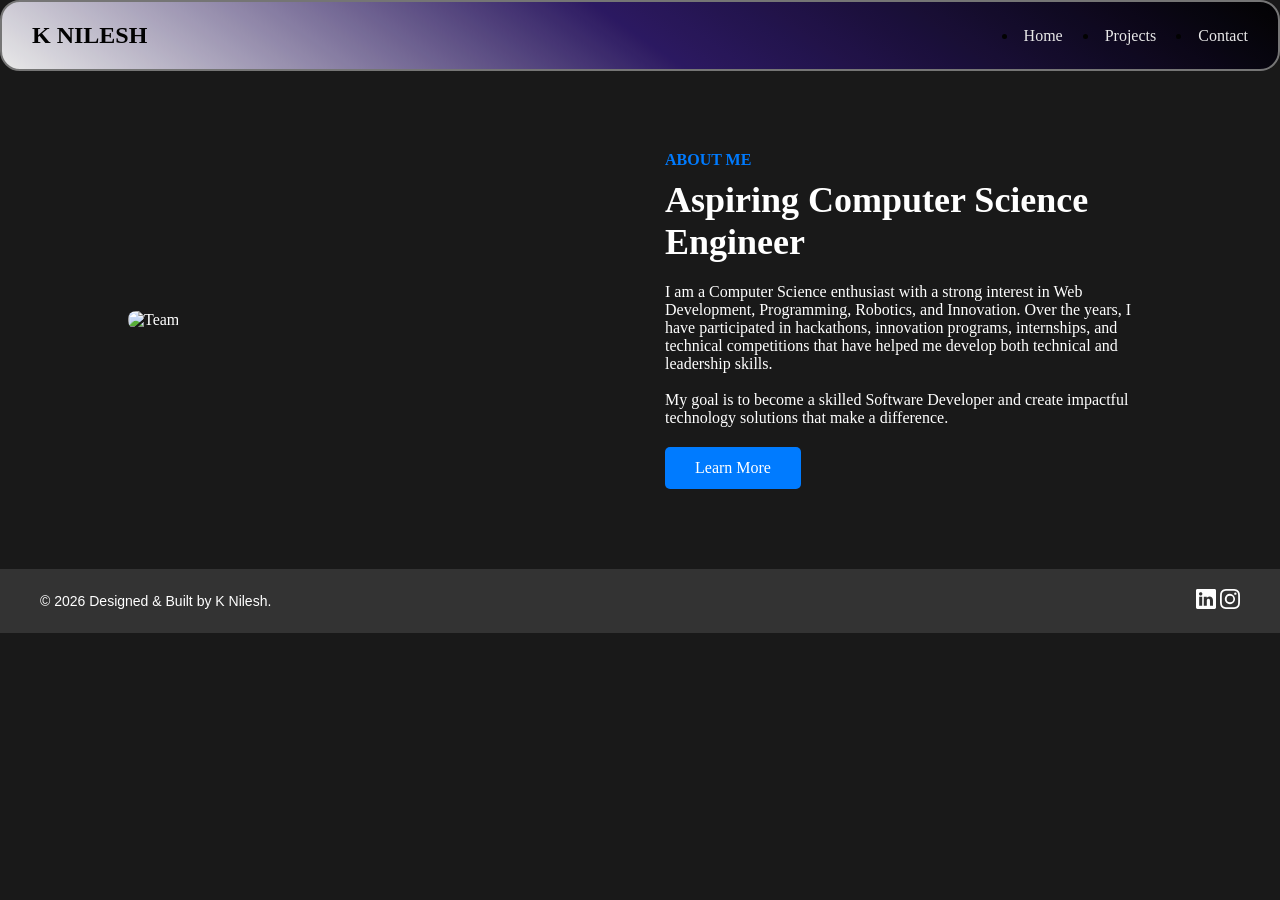
==== about.html @ f12c257e "first commit" ====
<!DOCTYPE html>
<html lang="en">
<head>
    <meta charset="UTF-8">
    <meta name="viewport" content="width=device-width, initial-scale=1.0">
    <title>About Us Section</title>
    <link rel="stylesheet" href="CSS/about.css">
    <link rel="stylesheet" href="CSS/style.css">
    
</head>
<body>
    <nav class="header container-fluid py-1 shadow-lg " >
        <header class="left-0">
            <h1>K NILESH</h1>
        </header>
        <div class="nav-links nav-links-lg-6 right-0">
            <li><a href="#">Home</a></li>
            <li><a href="#">Projects</a></li>
            <li><a href="#">Contact</a></li>
        </div>
        <div class="hamburger" onclick="toggleMenu()">
            <span></span>
            <span></span>
            <span></span>
        </div>
    </nav>
    <section class="about-section">
        <div class="about-container">
            <div class="about-image">
                <img src="https://plus.unsplash.com/premium_photo-1725170497304-db3d4a48727a?q=80&w=870&auto=format&fit=crop&ixlib=rb-4.1.0&ixid=M3wxMjA3fDB8MHxwaG90by1wYWdlfHx8fGVufDB8fHx8fA%3D%3D" alt="Team">
            </div>
            <div class="about-content">
                <span class="tag">About Me</span>
                <h2>Aspiring Computer Science Engineer </h2>
                <p>I am a Computer Science enthusiast with a strong interest in Web Development, Programming, Robotics, and Innovation. Over the years, I have participated in hackathons, innovation programs, internships, and technical competitions that have helped me develop both technical and leadership skills.<br>
                    <br>My goal is to become a skilled Software Developer and create impactful technology solutions that make a difference.</p>
                
                <a href="#" class="btn-learn-more">Learn More</a>
            </div>
        </div>
    </section>
    <footer class="footer">
        <div class="footer-content">
            <p>&copy; 2026 Designed & Built by K Nilesh.</p>
            <div class="link">
                <hi class="linkedin"><a href="https://www.linkedin.com/in/k-nilesh04/" target="_blank" rel="noopener noreferrer" aria-label="LinkedIn Profile">
                    <svg xmlns="http://www.w3.org/2000/svg" width="20" height="20" fill="currentColor" class="bi bi-linkedin" viewBox="0 0 16 16">
                        <path d="M0 1.146C0 .513.526 0 1.175 0h13.65C15.474 0 16 .513 16 1.146v13.708c0 .633-.526 1.146-1.175 1.146H1.175C.526 16 0 15.487 0 14.854V1.146zm4.943 12.248V6.169H2.542v7.225h2.401zm-1.2-8.212c.837 0 1.358-.554 1.358-1.248-.015-.709-.52-1.248-1.342-1.248S2.4 3.226 2.4 3.934c0 .694.521 1.248 1.327 1.248zm4.908 8.212V9.359c0-.216.016-.432.08-.586.173-.431.568-.878 1.232-.878.869 0 1.216.662 1.216 1.634v3.865h2.401V9.25c0-2.22-1.184-3.252-2.764-3.252-1.274 0-1.845.7-2.165 1.193v.025h-.016a5.54 5.54 0 0 1 .016-.025V6.169h-2.4c.03.678 0 7.225 0 7.225h2.4z"/>
                    </svg>
                </a></hi>
                <link class="insta" ><a href="https://www.linkedin.com/in/k-nilesh04/" target="_blank" rel="noopener noreferrer" aria-label="Instragram Profile">
                    <svg xmlns="http://www.w3.org/2000/svg" width="20" height="20" fill="currentColor" class="bi bi-instagram" viewBox="0 0 16 16">
                <path d="M8 0C5.829 0 5.556.01 4.703.048 3.85.088 3.269.222 2.76.42a3.9 3.9 0 0 0-1.417.923A3.9 3.9 0 0 0 .42 2.76C.222 3.268.087 3.85.048 4.7.01 5.555 0 5.827 0 8.001c0 2.172.01 2.444.048 3.297.04.852.174 1.433.372 1.942.205.526.478.972.923 1.417.444.445.89.719 1.416.923.51.198 1.09.333 1.942.372C5.555 15.99 5.827 16 8 16s2.444-.01 3.298-.048c.851-.04 1.434-.174 1.943-.372a3.9 3.9 0 0 0 1.416-.923c.445-.445.718-.891.923-1.417.197-.509.332-1.09.372-1.942C15.99 10.445 16 10.173 16 8s-.01-2.445-.048-3.299c-.04-.851-.175-1.433-.372-1.941a3.9 3.9 0 0 0-.923-1.417A3.9 3.9 0 0 0 13.24.42c-.51-.198-1.092-.333-1.943-.372C10.443.01 10.172 0 7.998 0zm-.717 1.442h.718c2.136 0 2.389.007 3.232.046.78.035 1.204.166 1.486.275.373.145.64.319.92.599s.453.546.598.92c.11.281.24.705.275 1.485.039.843.047 1.096.047 3.231s-.008 2.389-.047 3.232c-.035.78-.166 1.203-.275 1.485a2.5 2.5 0 0 1-.599.919c-.28.28-.546.453-.92.598-.28.11-.704.24-1.485.276-.843.038-1.096.047-3.232.047s-2.39-.009-3.233-.047c-.78-.036-1.203-.166-1.485-.276a2.5 2.5 0 0 1-.92-.598 2.5 2.5 0 0 1-.6-.92c-.109-.281-.24-.705-.275-1.485-.038-.843-.046-1.096-.046-3.233s.008-2.388.046-3.231c.036-.78.166-1.204.276-1.486.145-.373.319-.64.599-.92s.546-.453.92-.598c.282-.11.705-.24 1.485-.276.738-.034 1.024-.044 2.515-.045zm4.988 1.328a.96.96 0 1 0 0 1.92.96.96 0 0 0 0-1.92m-4.27 1.122a4.109 4.109 0 1 0 0 8.217 4.109 4.109 0 0 0 0-8.217m0 1.441a2.667 2.667 0 1 1 0 5.334 2.667 2.667 0 0 1 0-5.334"/>
                    </svg>
                </a></link>
            </div>
        </div>
    </footer>
</body>
</html>
---- CSS/about.css ----
.about-section { 
    padding: 80px 10%; 
    background-color: #191919;
    color:white;
}

.about-container { 
    display: flex; 
    align-items: center; 
    gap: 50px; 
    max-width: 1200px; margin: 0 auto; 
}

.about-image, .about-content { 
    flex: 1; 
}
.about-image img {
    width: 100%; 
    height: auto; 
    border-radius: 8px; 
}

.tag { 
    color: #007bff; 
    font-weight: 700; 
    text-transform: uppercase; 
}


h2 { 
    font-size: 36px; 
    margin: 10px 0 20px; 
}


.btn-learn-more { 
    display: inline-block; 
    padding: 12px 30px; 
    margin-top: 20px;
    background-color: #007bff; 
    color: #fff; 
    text-decoration: none; 
    border-radius: 5px; 
}

@media (max-width: 768px) {
    .about-container { 
        flex-direction: column; 
        text-align: center; 
    }
}
---- CSS/style.css ----
* {
    margin: 0;
    padding: 0;
    box-sizing: border-box;

}

html , body {
    height: 100%;
    width: 100%;
    background-color: #191919;

}


/* Intro section  */

.navbar {
    position: sticky;
    top: 3%;
    left: 0;
    z-index: 1000;
    width: 100%;
    padding: 10px 3%;
    background-color: #ffffff00;
}


.header {
    position: relative;
    display: flex;
    justify-content: space-between;
    align-items: center;
    padding: 20px 30px;
    /* background-color: hsl(168, 100%, 50% , 0.5); */
    background: linear-gradient(35deg , #ffffff,#2e1969 , #000000 );
    color: rgb(0, 0, 0);
    opacity: 0.9;
    border: 2px solid grey;
    border-radius: 20px;
}


.logo h1 {
    margin: 0;
    font-size: 2rem;
    font-weight: bold;
    line-height: 1;
    font-family:Verdana, Geneva, Tahoma, sans-serif;
}

.nav-links {
    display: flex;
    align-items: center;
    gap: 20px;
}


.nav-links a {
    color: white;
    text-decoration: none;
}

.hamburger {
    display: none;
    flex-direction: column;
    cursor: pointer;
    border: 0;
    background: transparent;
    padding: 0;
}

.hamburger span {
    display: block;
    height: 3px;
    width: 25px;
    background: white;
    margin: 4px 0;
}

@media (max-width: 576px) {
    .nav-links {
        display: none;
        flex-direction: column;
        position: absolute;
        top: calc(100% + 8px);
        right: 0;
        background: linear-gradient(35deg , #ffffff,#5e3c3c , #000000);
        padding: 15px 0;
        border-radius: 16px;
        width: 40%;
        gap: 5px;
    }

    .nav-links a {
        border: 2px solid #242525;
        border-radius: 15px;
        width: 90%;
        padding: 2px;
        text-align: center;
    }

    .hamburger {
        display:flex;
    }

    .nav-links.active {
        display: flex;  
    }

}


.intro-section {
    height: auto;      
    padding: 50px 20px;
    background-color: #191919;
}

.intro {
    height: 100%;
    width: 50%;
    text-align: center;
    display: flex;
    flex-direction: column;
    justify-content: center;
    padding: 1px 5%;
}

.intro h2 {
    color: #fbff00;
    font-size: 4.5rem;
}

.intro h3 {
    color: #ff9900;
    font-size: 2rem;
}

.intro h4 {
    margin:0;
    color: #fff;
    font-size: 2rem;
}

.intro p {
    color: #fff;
    font-size: 1rem;
    max-width: 90%;
}
.profile-pic {
    height: 100%;
    width: 50%;
    display: flex;
    justify-content: center;
    align-items: center;
}

.profile-pic img {
    max-width: 100%;
    max-height: 100%;
    border-radius: 50%;
}

@media (max-width: 768px) {
    .intro-section {
        height: auto;
        display: flex;
        flex-direction: column;
    }
    .intro {
        width: 100%;
    }
    .profile-pic {
        width: 100%;
    }

}


/* Skills section  */

#skills-section {
    height: 200px;
    overflow: hidden;
    background-color: #191919;
}

.skills {
    height:100%;
    width: 100%;
    display:flex;
    flex-direction: column;
}

.skills-img img {
    width: 100%;
    height: 50px;    
}


.box {
    display: flex;
    align-items: center;
    background-color: #FFD5FF;
    padding-top: 10px;
}

/* need some editing */

.skills-container {
    display: inline-flex;
    animation: scroll-left 5s linear infinite;
}

.skills-container:hover {
    animation-play-state: paused;
}

.skills-container img {
    height: 100%;
    width: 100px;
    object-fit: cover;
    padding: 20px;
}

@keyframes scroll-left {
    100% {
        transform: translateX(-32%);
    }
}

@media (max-width: 768px) {
    #skills-section {
        height: auto;
    }
    
}


/* Project line  */


.project-section {
    height: 600px;
    background-color: #191919;
    padding:  3%;
    display: flex;
    flex-direction: column;
    justify-content: center;
    gap: 60px;
}


.top {
    height :50px;
    display: flex;
    justify-content:center;
    align-items: center;
    box-shadow: 0 0 20px #e3ffa2, 0 0 40px #e3ffa2;
    color: #fff;
    padding:1% 3% ;
    user-select: none; 
    border : 1px solid black;
    border-radius: 1rem;
}

.top h1 {
    font-size: 2rem;
    margin: 1%;
}

.container1 {
    height: 420px;
    display: inline-flex;
    justify-content: center;
    align-items: center;
    gap: 20px;
    border: 2px solid rgb(163, 157, 157);
    border-radius: 20px;
    background: #0e6957;
}

.folder-wrapper {
    width: 30%;
    height:330px;
    background-color: #FFD5FF;
    border: 2px solid black;
    border-radius: 20px;
    display: flex;
    justify-content: center;
    align-items: center;
}

.folder {
    height: 70px;
    width: fit-content;
    background-color: #c20a57;
}


@media (max-width: 768px) {
    .project-section {
        height:auto;
        background-color: #191919;
        padding:  10%;
        display: flex;
        flex-direction: column;
        justify-content: center;
        gap: 30px;
    }

    .container1 {
        height: auto;
        width: auto;
        display: flex;
        flex-direction: column;
        justify-content: center;
        align-items: center;
        gap: 20px;
        padding:10%;
        border: 2px solid rgb(255, 0, 0);
        border-radius: 20px;
        background: #00ffcc;
    }

    .folder-wrapper {
        width: 80%;
        height:380px;
        background-color: #FFD5FF;
        border: 2px solid black;
        border-radius: 20px;
        display: flex;
        justify-content: center;
        align-items: center;
    }

    
}







/* footer part  */


.footer {
  background-color: #333; 
  color: #ffffff;
  padding: 20px;
  font-family: sans-serif;
  bottom:0;
}

.footer-content {
  display: flex;
  justify-content:space-between; 
  align-items: center;     
  gap: 15px;              
  max-width: 1200px;
  margin: 0 auto;
}

.footer-content p {
  margin: 0;
  font-size: 14px;
}

.footer-content a {
  color: #ffffff;
  display: inline-flex;
  transition: color 0.3s ease;
}   

.footer-content a[aria-label="LinkedIn Profile"]:hover {
  color: #0a66c2; 
}

.footer-content a[aria-label="Instragram Profile"]:hover {
  color: #c20a57; 
}
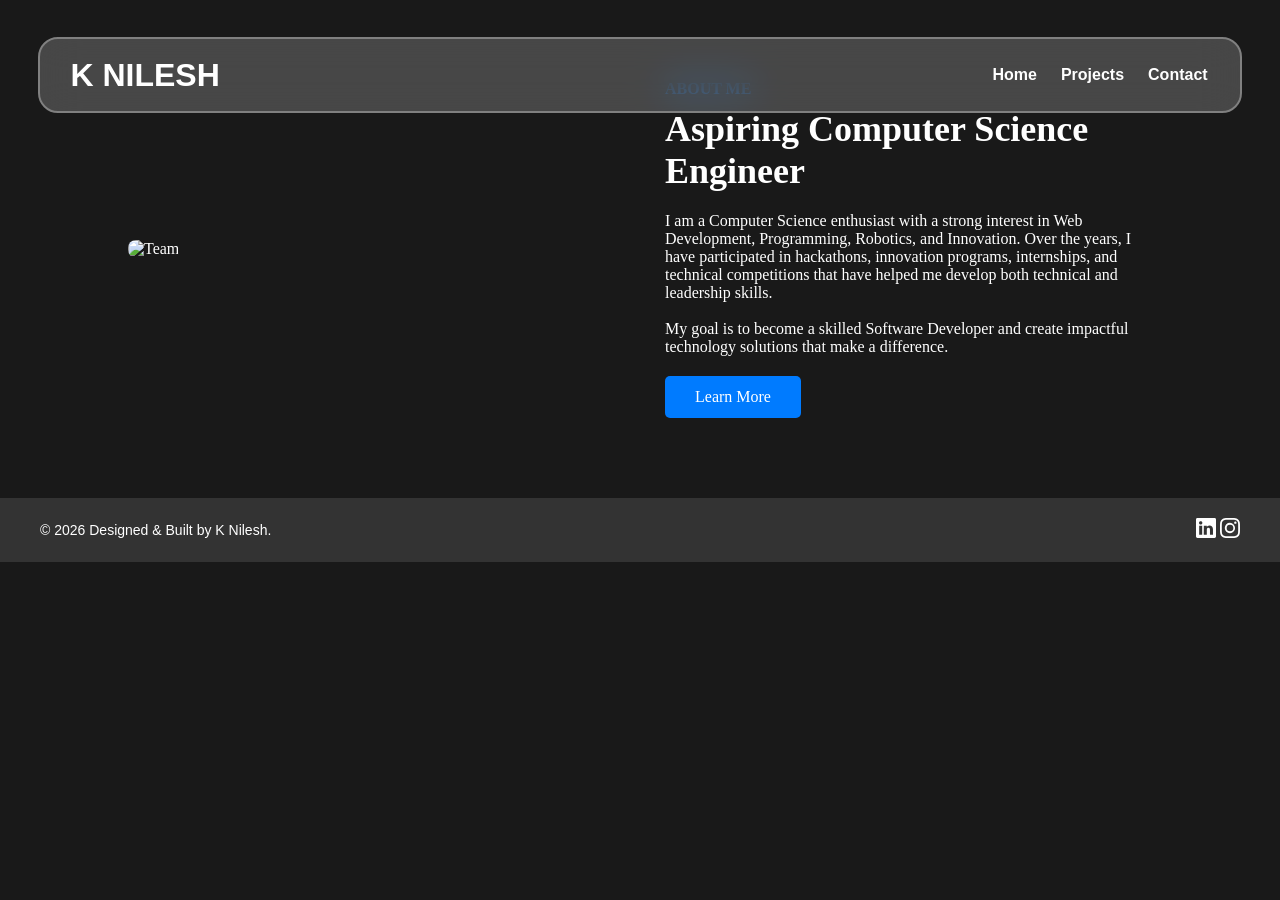
==== commit 12e89996: "updated styles" ====
--- a/about.html
+++ b/about.html
@@ -9,19 +9,21 @@
     
 </head>
 <body>
-    <nav class="header container-fluid py-1 shadow-lg " >
-        <header class="left-0">
-            <h1>K NILESH</h1>
-        </header>
-        <div class="nav-links nav-links-lg-6 right-0">
-            <li><a href="#">Home</a></li>
-            <li><a href="#">Projects</a></li>
-            <li><a href="#">Contact</a></li>
-        </div>
-        <div class="hamburger" onclick="toggleMenu()">
-            <span></span>
-            <span></span>
-            <span></span>
+    <nav class="navbar">
+        <div class="header container-fluid shadow-lg">
+            <header class="logo">
+                <h1>K NILESH</h1>
+            </header>
+            <div class="nav-links">
+                <a class="link-b" href="index.html">Home</a>
+                <a class="link-b" href="project.html">Projects</a>
+                <a class="link-b" href="contact.html">Contact</a>
+            </div>
+            <button class="hamburger" type="button" onclick="toggleMenu()" aria-label="Toggle navigation menu">
+                <span></span>
+                <span></span>
+                <span></span>
+            </button>
         </div>
     </nav>
     <section class="about-section">
--- a/CSS/style.css
+++ b/CSS/style.css
@@ -2,21 +2,19 @@
     margin: 0;
     padding: 0;
     box-sizing: border-box;
-
 }
 
 html , body {
     height: 100%;
     width: 100%;
     background-color: #191919;
-
 }
 
 
 /* Intro section  */
 
 .navbar {
-    position: sticky;
+    position: fixed;
     top: 3%;
     left: 0;
     z-index: 1000;
@@ -32,10 +30,9 @@
     justify-content: space-between;
     align-items: center;
     padding: 20px 30px;
-    /* background-color: hsl(168, 100%, 50% , 0.5); */
-    background: linear-gradient(35deg , #ffffff,#2e1969 , #000000 );
-    color: rgb(0, 0, 0);
-    opacity: 0.9;
+    background-color: hsl(0, 0%, 100%,0.2);
+    color: rgb(255, 255, 255);
+    backdrop-filter: blur(20px); 
     border: 2px solid grey;
     border-radius: 20px;
 }
@@ -56,9 +53,33 @@
 }
 
 
-.nav-links a {
-    color: white;
+.link-b {
+    position: relative;
+    display: inline-block;
+    color: rgb(255, 255, 255);
     text-decoration: none;
+    font-weight: 700;
+    padding: 2px;
+    font-family:'Gill Sans', 'Gill Sans MT', Calibri, 'Trebuchet MS', sans-serif;
+
+}
+
+.link-b::after {
+    content: '';
+    position: absolute;
+    width: 100%;
+    height: 2px;           
+    bottom: 0;
+    left: 0;
+    transform-origin:bottom;
+    background-color: #fffb00;
+    transform: scaleX(0);
+    transition: transform 0.3s ease;
+    
+}
+.link-b:hover::after {
+    transform: scaleX(0.9);
+    box-shadow: 0 0 20px #280b57;
 }
 
 .hamburger {
@@ -111,6 +132,12 @@
 }
 
 
+/* main content  */
+
+.main {
+    margin-top: 15vh;
+}
+
 .intro-section {
     height: auto;      
     padding: 50px 20px;
@@ -253,25 +280,20 @@
 
 
 .top {
-    height :50px;
     display: flex;
     justify-content:center;
     align-items: center;
-    box-shadow: 0 0 20px #e3ffa2, 0 0 40px #e3ffa2;
     color: #fff;
-    padding:1% 3% ;
-    user-select: none; 
-    border : 1px solid black;
-    border-radius: 1rem;
 }
 
 .top h1 {
-    font-size: 2rem;
-    margin: 1%;
+    font-size: 3rem;
 }
 
 .container1 {
-    height: 420px;
+    display: grid;
+    grid-template-columns: repeat(auto-fit, minmax(300px, 1fr));
+    /* height: 420px; */
     display: inline-flex;
     justify-content: center;
     align-items: center;
@@ -293,6 +315,7 @@
 }
 
 .folder {
+    content: '';
     height: 70px;
     width: fit-content;
     background-color: #c20a57;
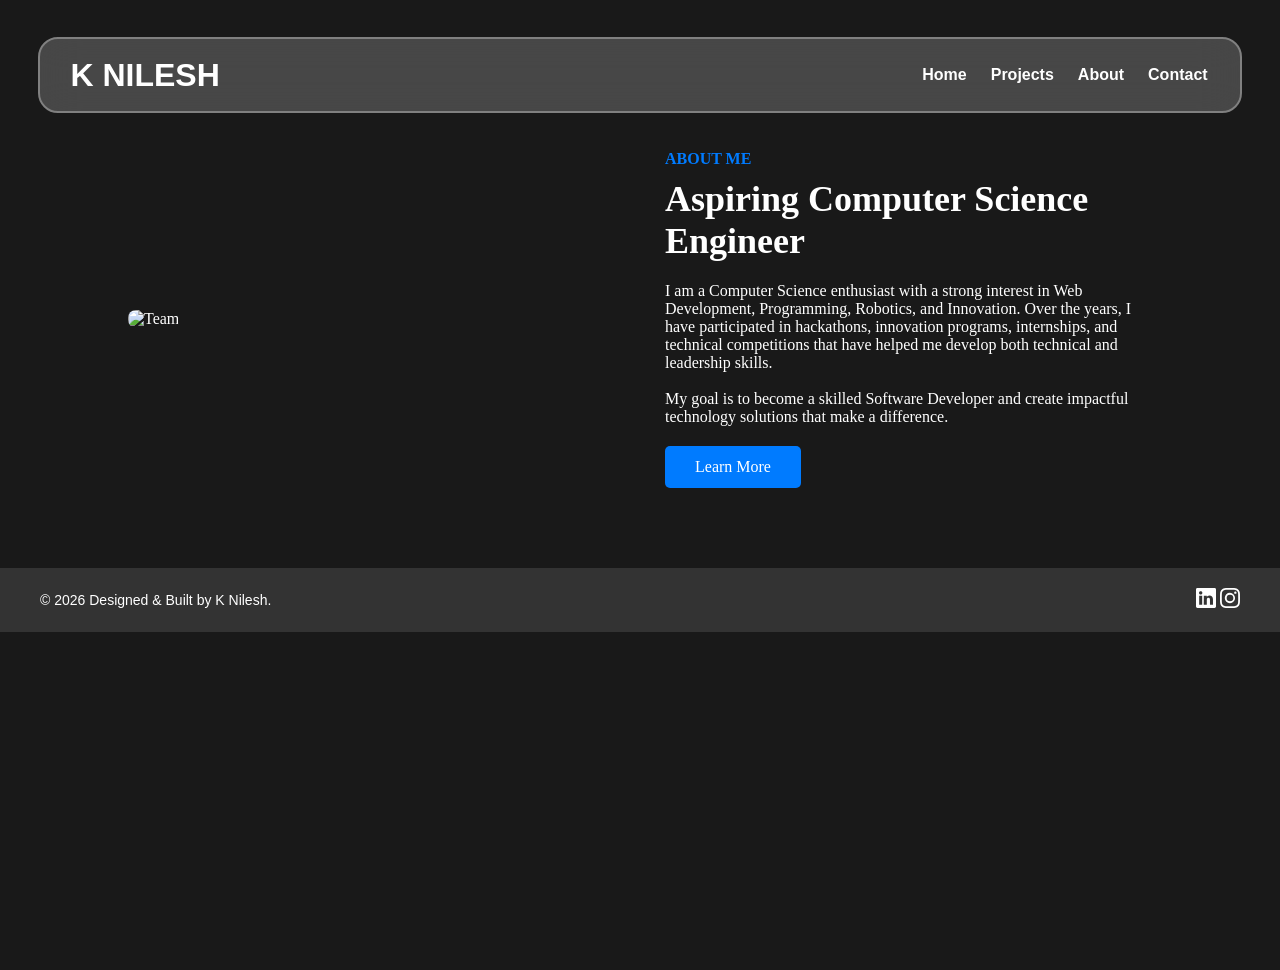
==== commit 7f1e0e0b: "style updated" ====
--- a/about.html
+++ b/about.html
@@ -8,55 +8,67 @@
     <link rel="stylesheet" href="CSS/style.css">
     
 </head>
-<body>
-    <nav class="navbar">
-        <div class="header container-fluid shadow-lg">
-            <header class="logo">
-                <h1>K NILESH</h1>
-            </header>
-            <div class="nav-links">
-                <a class="link-b" href="index.html">Home</a>
-                <a class="link-b" href="project.html">Projects</a>
-                <a class="link-b" href="contact.html">Contact</a>
+    <body>
+        <nav class="navbar">
+            <div class="header container-fluid shadow-lg">
+                <header class="logo">
+                    <h1>K NILESH</h1>
+                </header>
+                <div class="nav-links">
+                    <a class="link-b" href="index.html">Home</a>
+                    <a class="link-b" href="project.html">Projects</a>
+                    <a class="link-b" href="about.html">About</a>
+                    <a class="link-b" href="contact.html">Contact</a>
+                </div>
+                <button class="hamburger" type="button" onclick="toggleMenu()" aria-label="Toggle navigation menu">
+                    <span></span>
+                    <span></span>
+                    <span></span>
+                </button>
             </div>
-            <button class="hamburger" type="button" onclick="toggleMenu()" aria-label="Toggle navigation menu">
-                <span></span>
-                <span></span>
-                <span></span>
-            </button>
-        </div>
-    </nav>
-    <section class="about-section">
-        <div class="about-container">
-            <div class="about-image">
-                <img src="https://plus.unsplash.com/premium_photo-1725170497304-db3d4a48727a?q=80&w=870&auto=format&fit=crop&ixlib=rb-4.1.0&ixid=M3wxMjA3fDB8MHxwaG90by1wYWdlfHx8fGVufDB8fHx8fA%3D%3D" alt="Team">
+        </nav>
+        <section class="about-section">
+            <div class="about-container">
+                <div class="about-image">
+                    <img src="https://plus.unsplash.com/premium_photo-1725170497304-db3d4a48727a?q=80&w=870&auto=format&fit=crop&ixlib=rb-4.1.0&ixid=M3wxMjA3fDB8MHxwaG90by1wYWdlfHx8fGVufDB8fHx8fA%3D%3D" alt="Team">
+                </div>
+                <div class="about-content">
+                    <span class="tag">About Me</span>
+                    <h2>Aspiring Computer Science Engineer </h2>
+                    <p>I am a Computer Science enthusiast with a strong interest in Web Development, Programming, Robotics, and Innovation. Over the years, I have participated in hackathons, innovation programs, internships, and technical competitions that have helped me develop both technical and leadership skills.<br>
+                        <br>My goal is to become a skilled Software Developer and create impactful technology solutions that make a difference.</p>
+                    
+                    <a href="#" class="btn-learn-more">Learn More</a>
+                </div>
             </div>
-            <div class="about-content">
-                <span class="tag">About Me</span>
-                <h2>Aspiring Computer Science Engineer </h2>
-                <p>I am a Computer Science enthusiast with a strong interest in Web Development, Programming, Robotics, and Innovation. Over the years, I have participated in hackathons, innovation programs, internships, and technical competitions that have helped me develop both technical and leadership skills.<br>
-                    <br>My goal is to become a skilled Software Developer and create impactful technology solutions that make a difference.</p>
-                
-                <a href="#" class="btn-learn-more">Learn More</a>
+        </section>
+        <footer class="footer">
+            <div class="footer-content">
+                <p>&copy; 2026 Designed & Built by K Nilesh.</p>
+                <div class="link">
+                    <hi class="linkedin"><a href="https://www.linkedin.com/in/k-nilesh04/" target="_blank" rel="noopener noreferrer" aria-label="LinkedIn Profile">
+                        <svg xmlns="http://www.w3.org/2000/svg" width="20" height="20" fill="currentColor" class="bi bi-linkedin" viewBox="0 0 16 16">
+                            <path d="M0 1.146C0 .513.526 0 1.175 0h13.65C15.474 0 16 .513 16 1.146v13.708c0 .633-.526 1.146-1.175 1.146H1.175C.526 16 0 15.487 0 14.854V1.146zm4.943 12.248V6.169H2.542v7.225h2.401zm-1.2-8.212c.837 0 1.358-.554 1.358-1.248-.015-.709-.52-1.248-1.342-1.248S2.4 3.226 2.4 3.934c0 .694.521 1.248 1.327 1.248zm4.908 8.212V9.359c0-.216.016-.432.08-.586.173-.431.568-.878 1.232-.878.869 0 1.216.662 1.216 1.634v3.865h2.401V9.25c0-2.22-1.184-3.252-2.764-3.252-1.274 0-1.845.7-2.165 1.193v.025h-.016a5.54 5.54 0 0 1 .016-.025V6.169h-2.4c.03.678 0 7.225 0 7.225h2.4z"/>
+                        </svg>
+                    </a></hi>
+                    <link class="insta" ><a href="https://www.linkedin.com/in/k-nilesh04/" target="_blank" rel="noopener noreferrer" aria-label="Instragram Profile">
+                        <svg xmlns="http://www.w3.org/2000/svg" width="20" height="20" fill="currentColor" class="bi bi-instagram" viewBox="0 0 16 16">
+                    <path d="M8 0C5.829 0 5.556.01 4.703.048 3.85.088 3.269.222 2.76.42a3.9 3.9 0 0 0-1.417.923A3.9 3.9 0 0 0 .42 2.76C.222 3.268.087 3.85.048 4.7.01 5.555 0 5.827 0 8.001c0 2.172.01 2.444.048 3.297.04.852.174 1.433.372 1.942.205.526.478.972.923 1.417.444.445.89.719 1.416.923.51.198 1.09.333 1.942.372C5.555 15.99 5.827 16 8 16s2.444-.01 3.298-.048c.851-.04 1.434-.174 1.943-.372a3.9 3.9 0 0 0 1.416-.923c.445-.445.718-.891.923-1.417.197-.509.332-1.09.372-1.942C15.99 10.445 16 10.173 16 8s-.01-2.445-.048-3.299c-.04-.851-.175-1.433-.372-1.941a3.9 3.9 0 0 0-.923-1.417A3.9 3.9 0 0 0 13.24.42c-.51-.198-1.092-.333-1.943-.372C10.443.01 10.172 0 7.998 0zm-.717 1.442h.718c2.136 0 2.389.007 3.232.046.78.035 1.204.166 1.486.275.373.145.64.319.92.599s.453.546.598.92c.11.281.24.705.275 1.485.039.843.047 1.096.047 3.231s-.008 2.389-.047 3.232c-.035.78-.166 1.203-.275 1.485a2.5 2.5 0 0 1-.599.919c-.28.28-.546.453-.92.598-.28.11-.704.24-1.485.276-.843.038-1.096.047-3.232.047s-2.39-.009-3.233-.047c-.78-.036-1.203-.166-1.485-.276a2.5 2.5 0 0 1-.92-.598 2.5 2.5 0 0 1-.6-.92c-.109-.281-.24-.705-.275-1.485-.038-.843-.046-1.096-.046-3.233s.008-2.388.046-3.231c.036-.78.166-1.204.276-1.486.145-.373.319-.64.599-.92s.546-.453.92-.598c.282-.11.705-.24 1.485-.276.738-.034 1.024-.044 2.515-.045zm4.988 1.328a.96.96 0 1 0 0 1.92.96.96 0 0 0 0-1.92m-4.27 1.122a4.109 4.109 0 1 0 0 8.217 4.109 4.109 0 0 0 0-8.217m0 1.441a2.667 2.667 0 1 1 0 5.334 2.667 2.667 0 0 1 0-5.334"/>
+                        </svg>
+                    </a></link>
+                </div>
             </div>
-        </div>
-    </section>
-    <footer class="footer">
-        <div class="footer-content">
-            <p>&copy; 2026 Designed & Built by K Nilesh.</p>
-            <div class="link">
-                <hi class="linkedin"><a href="https://www.linkedin.com/in/k-nilesh04/" target="_blank" rel="noopener noreferrer" aria-label="LinkedIn Profile">
-                    <svg xmlns="http://www.w3.org/2000/svg" width="20" height="20" fill="currentColor" class="bi bi-linkedin" viewBox="0 0 16 16">
-                        <path d="M0 1.146C0 .513.526 0 1.175 0h13.65C15.474 0 16 .513 16 1.146v13.708c0 .633-.526 1.146-1.175 1.146H1.175C.526 16 0 15.487 0 14.854V1.146zm4.943 12.248V6.169H2.542v7.225h2.401zm-1.2-8.212c.837 0 1.358-.554 1.358-1.248-.015-.709-.52-1.248-1.342-1.248S2.4 3.226 2.4 3.934c0 .694.521 1.248 1.327 1.248zm4.908 8.212V9.359c0-.216.016-.432.08-.586.173-.431.568-.878 1.232-.878.869 0 1.216.662 1.216 1.634v3.865h2.401V9.25c0-2.22-1.184-3.252-2.764-3.252-1.274 0-1.845.7-2.165 1.193v.025h-.016a5.54 5.54 0 0 1 .016-.025V6.169h-2.4c.03.678 0 7.225 0 7.225h2.4z"/>
-                    </svg>
-                </a></hi>
-                <link class="insta" ><a href="https://www.linkedin.com/in/k-nilesh04/" target="_blank" rel="noopener noreferrer" aria-label="Instragram Profile">
-                    <svg xmlns="http://www.w3.org/2000/svg" width="20" height="20" fill="currentColor" class="bi bi-instagram" viewBox="0 0 16 16">
-                <path d="M8 0C5.829 0 5.556.01 4.703.048 3.85.088 3.269.222 2.76.42a3.9 3.9 0 0 0-1.417.923A3.9 3.9 0 0 0 .42 2.76C.222 3.268.087 3.85.048 4.7.01 5.555 0 5.827 0 8.001c0 2.172.01 2.444.048 3.297.04.852.174 1.433.372 1.942.205.526.478.972.923 1.417.444.445.89.719 1.416.923.51.198 1.09.333 1.942.372C5.555 15.99 5.827 16 8 16s2.444-.01 3.298-.048c.851-.04 1.434-.174 1.943-.372a3.9 3.9 0 0 0 1.416-.923c.445-.445.718-.891.923-1.417.197-.509.332-1.09.372-1.942C15.99 10.445 16 10.173 16 8s-.01-2.445-.048-3.299c-.04-.851-.175-1.433-.372-1.941a3.9 3.9 0 0 0-.923-1.417A3.9 3.9 0 0 0 13.24.42c-.51-.198-1.092-.333-1.943-.372C10.443.01 10.172 0 7.998 0zm-.717 1.442h.718c2.136 0 2.389.007 3.232.046.78.035 1.204.166 1.486.275.373.145.64.319.92.599s.453.546.598.92c.11.281.24.705.275 1.485.039.843.047 1.096.047 3.231s-.008 2.389-.047 3.232c-.035.78-.166 1.203-.275 1.485a2.5 2.5 0 0 1-.599.919c-.28.28-.546.453-.92.598-.28.11-.704.24-1.485.276-.843.038-1.096.047-3.232.047s-2.39-.009-3.233-.047c-.78-.036-1.203-.166-1.485-.276a2.5 2.5 0 0 1-.92-.598 2.5 2.5 0 0 1-.6-.92c-.109-.281-.24-.705-.275-1.485-.038-.843-.046-1.096-.046-3.233s.008-2.388.046-3.231c.036-.78.166-1.204.276-1.486.145-.373.319-.64.599-.92s.546-.453.92-.598c.282-.11.705-.24 1.485-.276.738-.034 1.024-.044 2.515-.045zm4.988 1.328a.96.96 0 1 0 0 1.92.96.96 0 0 0 0-1.92m-4.27 1.122a4.109 4.109 0 1 0 0 8.217 4.109 4.109 0 0 0 0-8.217m0 1.441a2.667 2.667 0 1 1 0 5.334 2.667 2.667 0 0 1 0-5.334"/>
-                    </svg>
-                </a></link>
-            </div>
-        </div>
-    </footer>
-</body>
+        </footer>
+        <script src="https://cdn.jsdelivr.net/npm/bootstrap@5.3.0-alpha1/dist/js/bootstrap.bundle.min.js"></script>
+        <script src="JS/app.js"></script>    
+        <script src="JS/media.js"></script> 
+        <script src="https://cdn.jsdelivr.net/npm/@popperjs/core@2.11.8/dist/umd/popper.min.js" 
+        integrity="sha384-I7E8VVD/ismYTF4hNIPjVp/Zjvgyol6VFvRkX/vR+Vc4jQkC+hVqc2pM8ODewa9r" 
+        crossorigin="anonymous">
+        </script> 
+        <script src="https://cdn.jsdelivr.net/npm/bootstrap@5.3.8/dist/js/bootstrap.min.js" 
+        integrity="sha384-G/EV+4j2dNv+tEPo3++6LCgdCROaejBqfUeNjuKAiuXbjrxilcCdDz6ZAVfHWe1Y" 
+        crossorigin="anonymous">
+        </script> 
+    </body>
 </html>
--- a/CSS/about.css
+++ b/CSS/about.css
@@ -1,7 +1,14 @@
 .about-section { 
+    margin-top: 70px;
     padding: 80px 10%; 
     background-color: #191919;
     color:white;
+}
+
+@media (max-width: 576px) {
+    .about-section {
+        margin-top: 50px;
+    }
 }
 
 .about-container { 
--- a/CSS/style.css
+++ b/CSS/style.css
@@ -41,7 +41,7 @@
 .logo h1 {
     margin: 0;
     font-size: 2rem;
-    font-weight: bold;
+    font-weight:bolder;
     line-height: 1;
     font-family:Verdana, Geneva, Tahoma, sans-serif;
 }
@@ -135,8 +135,9 @@
 /* main content  */
 
 .main {
-    margin-top: 15vh;
-}
+    margin-top: 70px;
+}
+
 
 .intro-section {
     height: auto;      
@@ -156,11 +157,11 @@
 
 .intro h2 {
     color: #fbff00;
-    font-size: 4.5rem;
+    font-size: 4rem;
 }
 
 .intro h3 {
-    color: #ff9900;
+    color: #ffa41c;
     font-size: 2rem;
 }
 
@@ -201,6 +202,15 @@
     .profile-pic {
         width: 100%;
     }
+    .intro h2 {
+    font-size: 3rem;
+    }
+    .intro h3 {
+        font-size: 1.5rem;
+    }
+    .intro h4 {
+        font-size: 1.5rem;
+    }
 
 }
 
@@ -208,7 +218,7 @@
 /* Skills section  */
 
 #skills-section {
-    height: 200px;
+    height: 198px;
     overflow: hidden;
     background-color: #191919;
 }
@@ -271,7 +281,7 @@
 .project-section {
     height: 600px;
     background-color: #191919;
-    padding:  3%;
+    padding: 3%;
     display: flex;
     flex-direction: column;
     justify-content: center;
@@ -287,13 +297,17 @@
 }
 
 .top h1 {
-    font-size: 3rem;
+    font-size: 2.5rem;
+    background-color: hsla(0, 0%, 100%, 0.2);
+    backdrop-filter: blur(50px); 
+    border-radius: 50%;
+    padding: 15px;
 }
 
 .container1 {
     display: grid;
     grid-template-columns: repeat(auto-fit, minmax(300px, 1fr));
-    /* height: 420px; */
+    height: 420px;
     display: inline-flex;
     justify-content: center;
     align-items: center;
@@ -341,15 +355,15 @@
         justify-content: center;
         align-items: center;
         gap: 20px;
-        padding:10%;
-        border: 2px solid rgb(255, 0, 0);
+        padding: 8% 3% ;
+        border: 2px solid rgb(255, 255, 255,0.6);
         border-radius: 20px;
-        background: #00ffcc;
+        background: transparent;
     }
 
     .folder-wrapper {
-        width: 80%;
-        height:380px;
+        width: 90%;
+        height:300px;
         background-color: #FFD5FF;
         border: 2px solid black;
         border-radius: 20px;
@@ -358,6 +372,9 @@
         align-items: center;
     }
 
+    .top h1 {
+        font-size: 1.5rem;
+    }
     
 }
 
